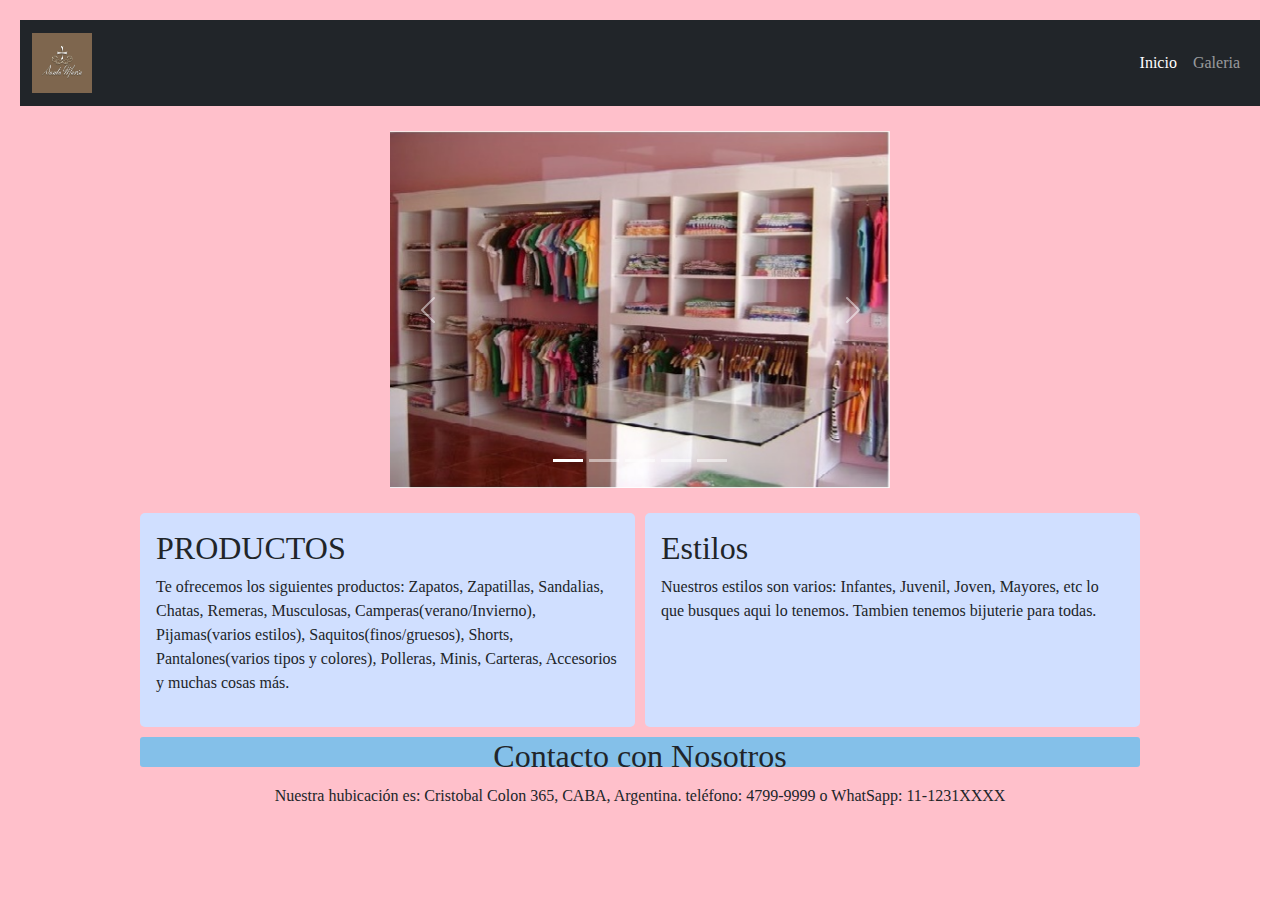
==== index.html @ 34585b5e "Add files via upload" ====
<!DOCTYPE html>
<html lang="es">
<head>
    <meta charset="UTF-8">
    <meta http-equiv="X-UA-Compatible" content="IE=edge">
    <meta name="viewport" content="width=device-width, initial-scale=1.0">
    <link href="https://cdn.jsdelivr.net/npm/bootstrap@5.0.1/dist/css/bootstrap.min.css" rel="stylesheet" >
    <link rel="stylesheet" href="archivo.css">
    <title>Casa de Ropa</title>
</head>
<body style=margin:20px>
    <header>
        <nav class="navbar navbar-expand-lg navbar-dark bg-dark">
            <div class="container-fluid">
              <a class="navbar-brand"><img src="logo.jpg" alt="Logo" width="60px" height="60px"></a>
              <button class="navbar-toggler" type="button" data-bs-toggle="collapse" data-bs-target="#navbarNav" aria-controls="navbarNav" aria-expanded="false" aria-label="Toggle navigation">
                <span class="navbar-toggler-icon"></span>
              </button>
              <div class="collapse navbar-collapse"  id="navbarNav">
                <ul class="navbar-nav ms-auto">
                  <li class="nav-item">
                    <a class="nav-link active" aria-current="page" href="index.html">Inicio</a>
                  </li>
                  <li class="nav-item">
                    <a class="nav-link" href="galeria.html">Galeria</a>
                  </li>
                </ul>
              </div>
            </div>
        </nav>
    </header>
    <div id="carouselExampleIndicators" class="carousel slide sizeCarrousel" data-bs-ride="carousel">
        <div class="carousel-indicators">
          <button type="button" data-bs-target="#carouselExampleIndicators" data-bs-slide-to="0" class="active" aria-current="true" aria-label="Slide 1"></button>
          <button type="button" data-bs-target="#carouselExampleIndicators" data-bs-slide-to="1" aria-label="Slide 2"></button>
          <button type="button" data-bs-target="#carouselExampleIndicators" data-bs-slide-to="2" aria-label="Slide 3"></button>
          <button type="button" data-bs-target="#carouselExampleIndicators" data-bs-slide-to="3" aria-label="Slide 4"></button>
          <button type="button" data-bs-target="#carouselExampleIndicators" data-bs-slide-to="4" aria-label="Slide 5"></button>
        </div>
        <div class="carousel-inner">
          <div class="carousel-item active">
            <img src="img/primera.jpg" class="d-block w-100" alt="...">
          </div>
          <div class="carousel-item">
            <img src="img/segunda.jpg" class="d-block w-100" alt="...">
          </div>
          <div class="carousel-item">
            <img src="img/tercera.jpg" class="d-block w-100" alt="...">
          </div>
          <div class="carousel-item">
            <img src="img/cuarta.jpg" class="d-block w-100" alt="...">
          </div>
          <div class="carousel-item">
            <img src="img/quinta.jpg" class="d-block w-100" alt="...">
          </div>
        </div>
        <button class="carousel-control-prev" type="button" data-bs-target="#carouselExampleIndicators" data-bs-slide="prev">
          <span class="carousel-control-prev-icon" aria-hidden="true"></span>
          <span class="visually-hidden">Previous</span>
        </button>
        <button class="carousel-control-next" type="button" data-bs-target="#carouselExampleIndicators" data-bs-slide="next">
          <span class="carousel-control-next-icon" aria-hidden="true"></span>
          <span class="visually-hidden">Next</span>
        </button>
    </div>
    <div class="contenedor">
        <section class="caja productos">
            <h2>PRODUCTOS</h2>
            <p>
            Te ofrecemos los siguientes productos: Zapatos, Zapatillas, Sandalias, Chatas, Remeras, Musculosas, Camperas(verano/Invierno), Pijamas(varios estilos), Saquitos(finos/gruesos), Shorts, Pantalones(varios tipos y colores), Polleras, Minis, Carteras, Accesorios y muchas cosas más. 
            </p>
        </section>
        <Section class="caja servicios">
            <h2>Estilos</h2>
            <p>Nuestros estilos son varios: Infantes, Juvenil, Joven, Mayores, etc lo que busques aqui lo tenemos.
                Tambien tenemos bijuterie para todas.
            </p>
        </Section>
        
        <footer class="footer">
          <h2>Contacto con Nosotros</h2>
          <p>Nuestra hubicación es: Cristobal Colon 365, CABA, Argentina.
              teléfono: 4799-9999 o WhatSapp: 11-1231XXXX
          </p>
        </footer>
    </div>
    <script src="https://cdn.jsdelivr.net/npm/bootstrap@5.0.1/dist/js/bootstrap.bundle.min.js"></script>
</body>
</html>
---- archivo.css ----
*{
    Margin:0;
    padding:0;
    box-sizing: border-box;
}
.sizeCarrousel{
    width:500px;
    margin:2% auto;
}
.contenedor{
    width: 90%;
	max-width: 1000px;
	margin: 20px auto;
    display: grid;
    grid-template-columns: repeat(2, 1fr);
	grid-template-rows: repeat(1, auto);
    grid-template-areas: 
        "productos servicios"
        "footer footer";
    grid-gap: 10px;
}
.caja{
    background-color: #d0dfff;
    border-radius: 5px;
    padding: 1rem;
}
.productos{
    grid-area:productos;
}
.servicios{
    grid-area:servicios;
}
.footer{
    grid-area:footer;
    background-color: #84c0e9;
    text-align: center;
    height: 30px;
    border-radius: 3px;
}
body{
    background-color: pink;
    font-family: Benne, serif;
}
@media only screen and (min-width: 1024px) {
.column{
    margin: 20px;
    float: left;
    padding:10px;
    width:100%;
  }
} 
  @media only screen and (min-width: 576px){
    .column{
      width:50%;
      padding:15px;
  }
  }
  
  @media only screen and (min-width: 768px){
    .column{
      width:30%;
      padding: 10px;
    }
  
  }
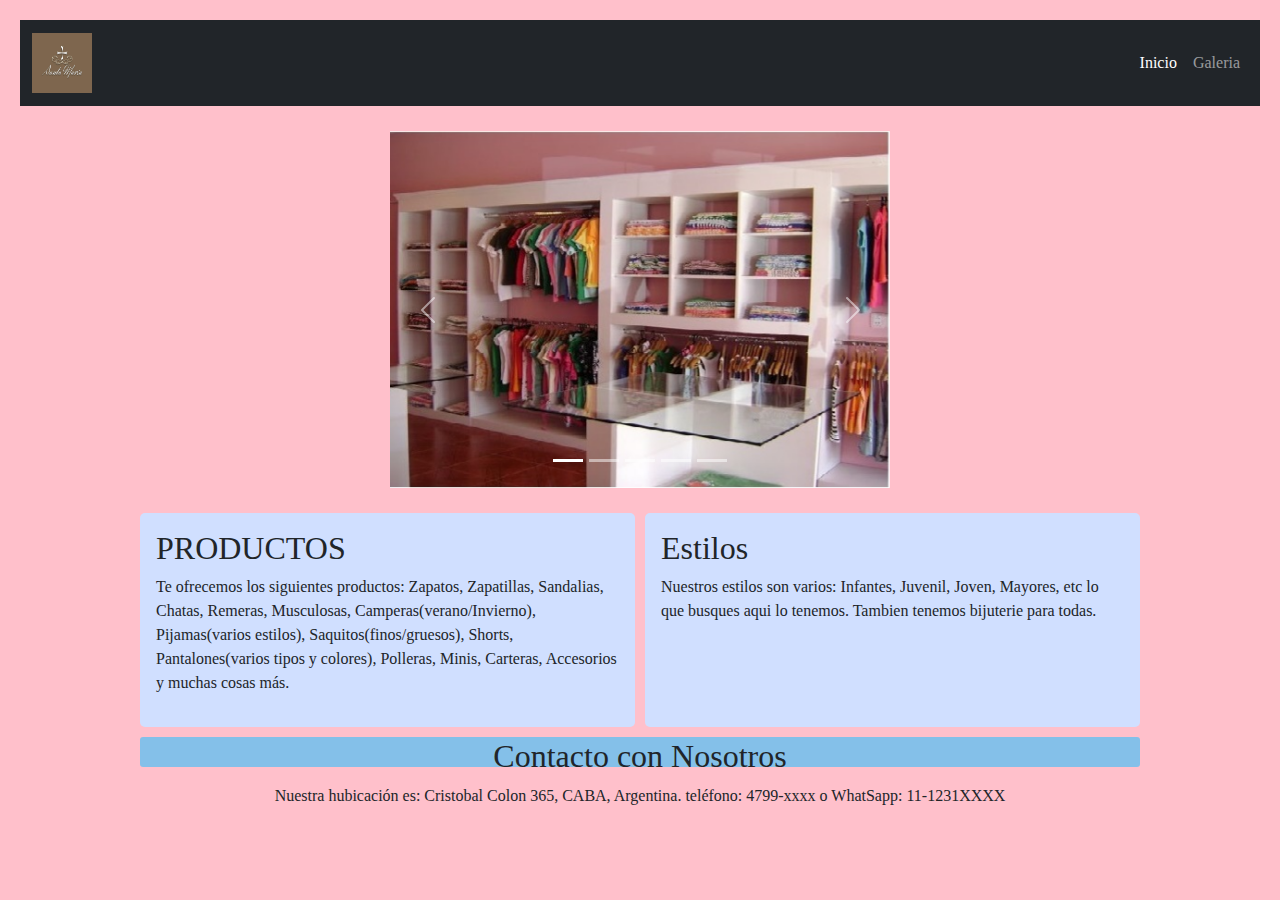
==== commit ac7d2f4b: "Update index.html" ====
--- a/index.html
+++ b/index.html
@@ -80,10 +80,10 @@
         <footer class="footer">
           <h2>Contacto con Nosotros</h2>
           <p>Nuestra hubicación es: Cristobal Colon 365, CABA, Argentina.
-              teléfono: 4799-9999 o WhatSapp: 11-1231XXXX
+              teléfono: 4799-xxxx o WhatSapp: 11-1231XXXX
           </p>
         </footer>
     </div>
     <script src="https://cdn.jsdelivr.net/npm/bootstrap@5.0.1/dist/js/bootstrap.bundle.min.js"></script>
 </body>
-</html>+</html>
